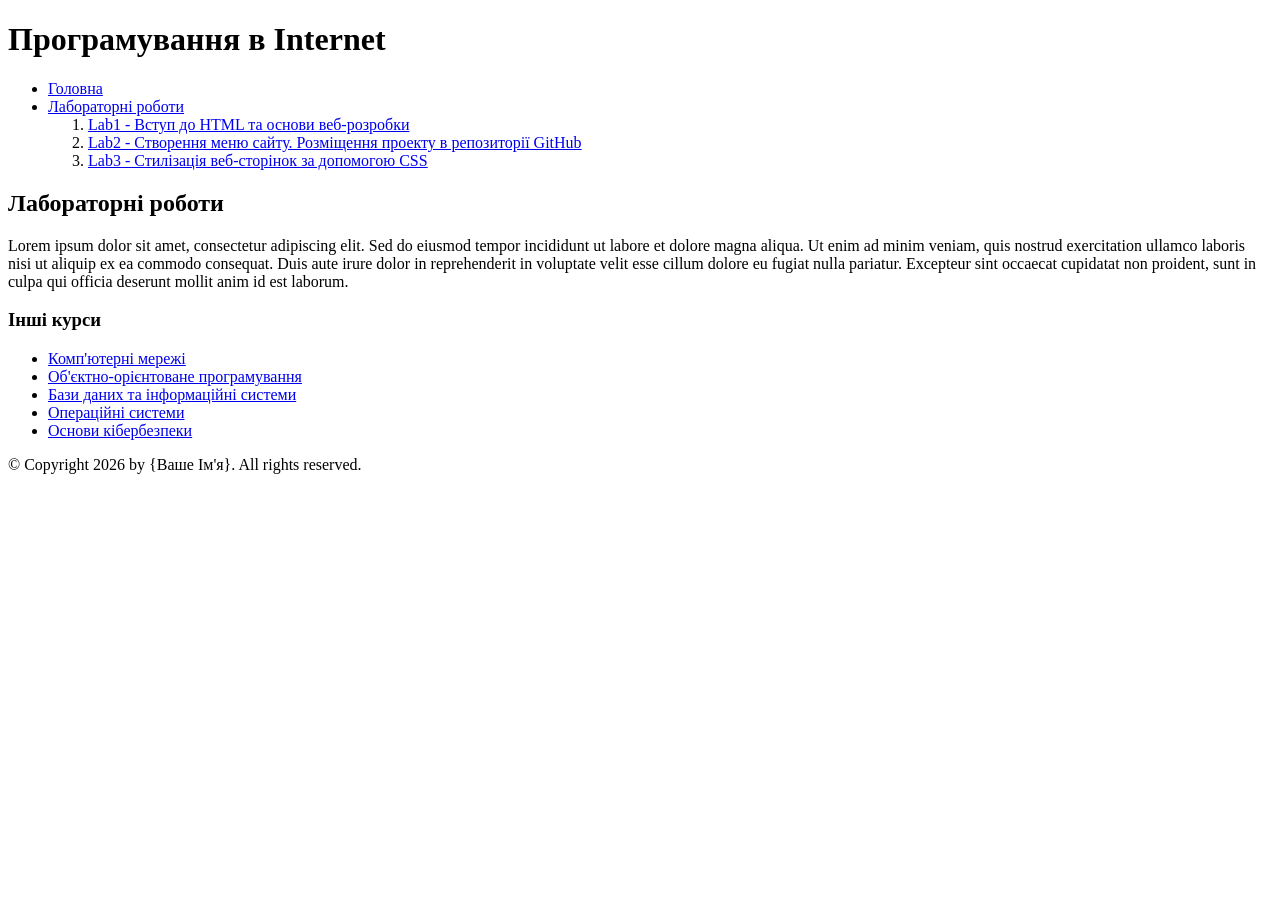
==== lab2/index.html @ 2944ff52 "Added LR3" ====
<!DOCTYPE html>
<html lang="uk">
<head>
    <meta charset="UTF-8">
    <meta name="viewport" content="width=device-width, initial-scale=1.0">
    <title>Лабораторна робота №2</title>
</head>
<body>

    <header>
        <h1>Програмування в Internet</h1>
    </header>

    <nav>
        <ul>
            <li><a href="/">Головна</a></li>
            <li>
                <a href="#labs">Лабораторні роботи</a>
                <ol>
                    <li><a href="https://loquacious-peony-5c8db0.netlify.app/">Lab1 - Вступ до HTML та основи веб-розробки</a></li>
                    <li><a href="/LAB2/index.html">Lab2 - Створення меню сайту. Розміщення проекту в репозиторії GitHub</a></li>
                    <li><a href="/">Lab3 - Стилізація веб-сторінок за допомогою CSS</a></li>
                </ol>
            </li>
        </ul>
    </nav>

    <!-- Main: Основний контент сайту -->
    <main>
        <article>
            <section id="labs">
                <h2>Лабораторні роботи</h2>
                <p>Lorem ipsum dolor sit amet, consectetur adipiscing elit. Sed do eiusmod tempor incididunt ut labore et dolore magna aliqua. Ut enim ad minim veniam, quis nostrud exercitation ullamco laboris nisi ut aliquip ex ea commodo consequat. Duis aute irure dolor in reprehenderit in voluptate velit esse cillum dolore eu fugiat nulla pariatur. Excepteur sint occaecat cupidatat non proident, sunt in culpa qui officia deserunt mollit anim id est laborum.</p>
            </section>
        </article>

        <!-- Aside: Інші курси -->
        <aside>
            <h3>Інші курси</h3>
            <ul>
                <li><a href="https://www.coursera.org/learn/computer-networking" target="_blank">Комп'ютерні мережі</a></li>
                <li><a href="https://www.coursera.org/learn/programming-languages" target="_blank">Об'єктно-орієнтоване програмування</a></li>
                <li><a href="https://www.coursera.org/learn/databases" target="_blank">Бази даних та інформаційні системи</a></li>
                <li><a href="https://www.coursera.org/learn/operating-systems" target="_blank">Операційні системи</a></li>
                <li><a href="https://www.coursera.org/learn/cybersecurity-basics" target="_blank">Основи кібербезпеки</a></li>
            </ul>
        </aside>
    </main>

    <!-- Footer: Авторські права -->
    <footer>
        <p>&copy; Copyright 2026 by {Ваше Ім'я}. All rights reserved.</p>
    </footer>

</body>
</html>
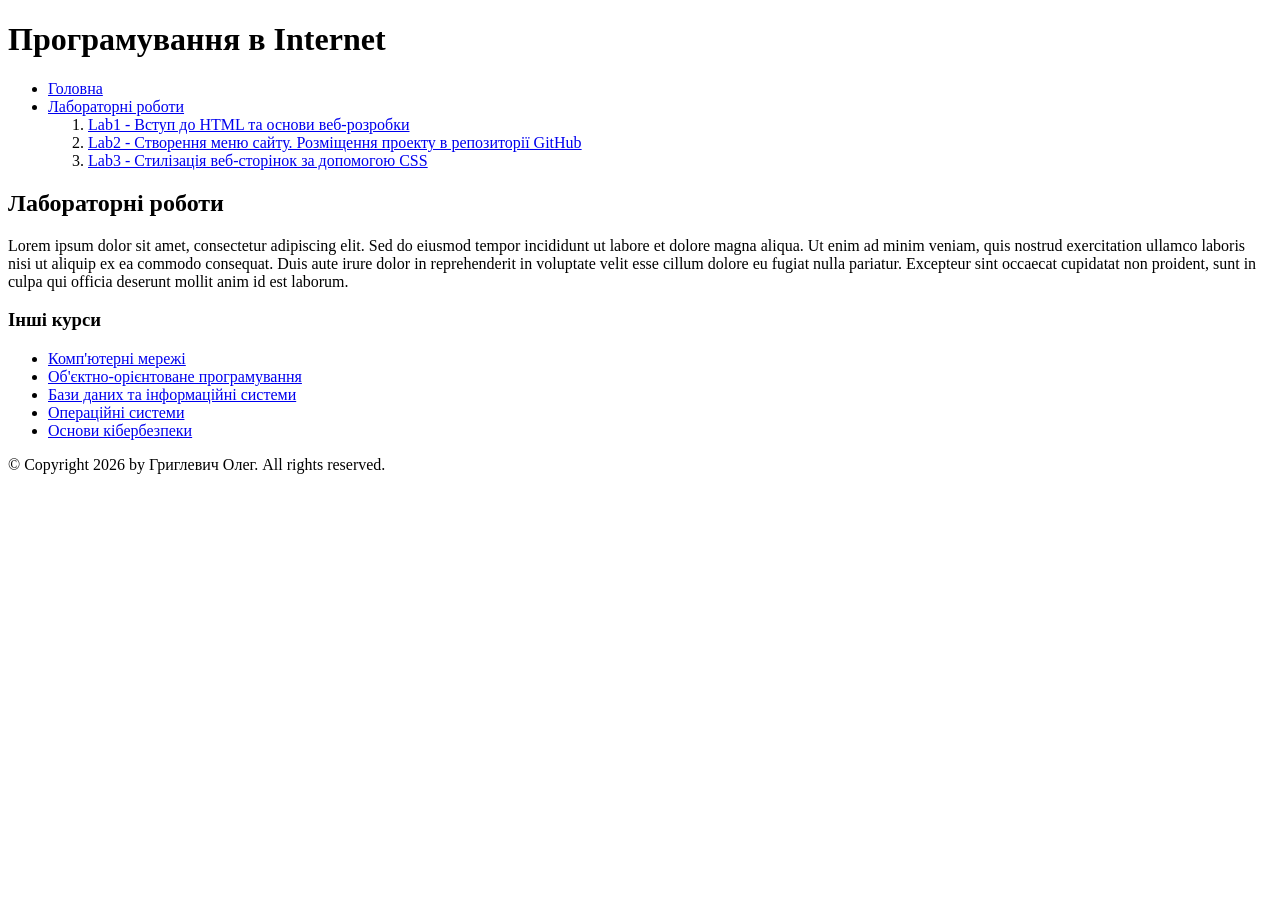
==== commit 3c1fc102: "Some fixes" ====
--- a/lab2/index.html
+++ b/lab2/index.html
@@ -18,8 +18,8 @@
                 <a href="#labs">Лабораторні роботи</a>
                 <ol>
                     <li><a href="https://loquacious-peony-5c8db0.netlify.app/">Lab1 - Вступ до HTML та основи веб-розробки</a></li>
-                    <li><a href="/LAB2/index.html">Lab2 - Створення меню сайту. Розміщення проекту в репозиторії GitHub</a></li>
-                    <li><a href="/">Lab3 - Стилізація веб-сторінок за допомогою CSS</a></li>
+                    <li><a href="lab2/index.html">Lab2 - Створення меню сайту. Розміщення проекту в репозиторії GitHub</a></li>
+                    <li><a href="lab3/index.html">Lab3 - Стилізація веб-сторінок за допомогою CSS</a></li>
                 </ol>
             </li>
         </ul>
@@ -49,7 +49,7 @@
 
     <!-- Footer: Авторські права -->
     <footer>
-        <p>&copy; Copyright 2026 by {Ваше Ім'я}. All rights reserved.</p>
+        <p>&copy; Copyright 2026 by Григлевич Олег. All rights reserved.</p>
     </footer>
 
 </body>
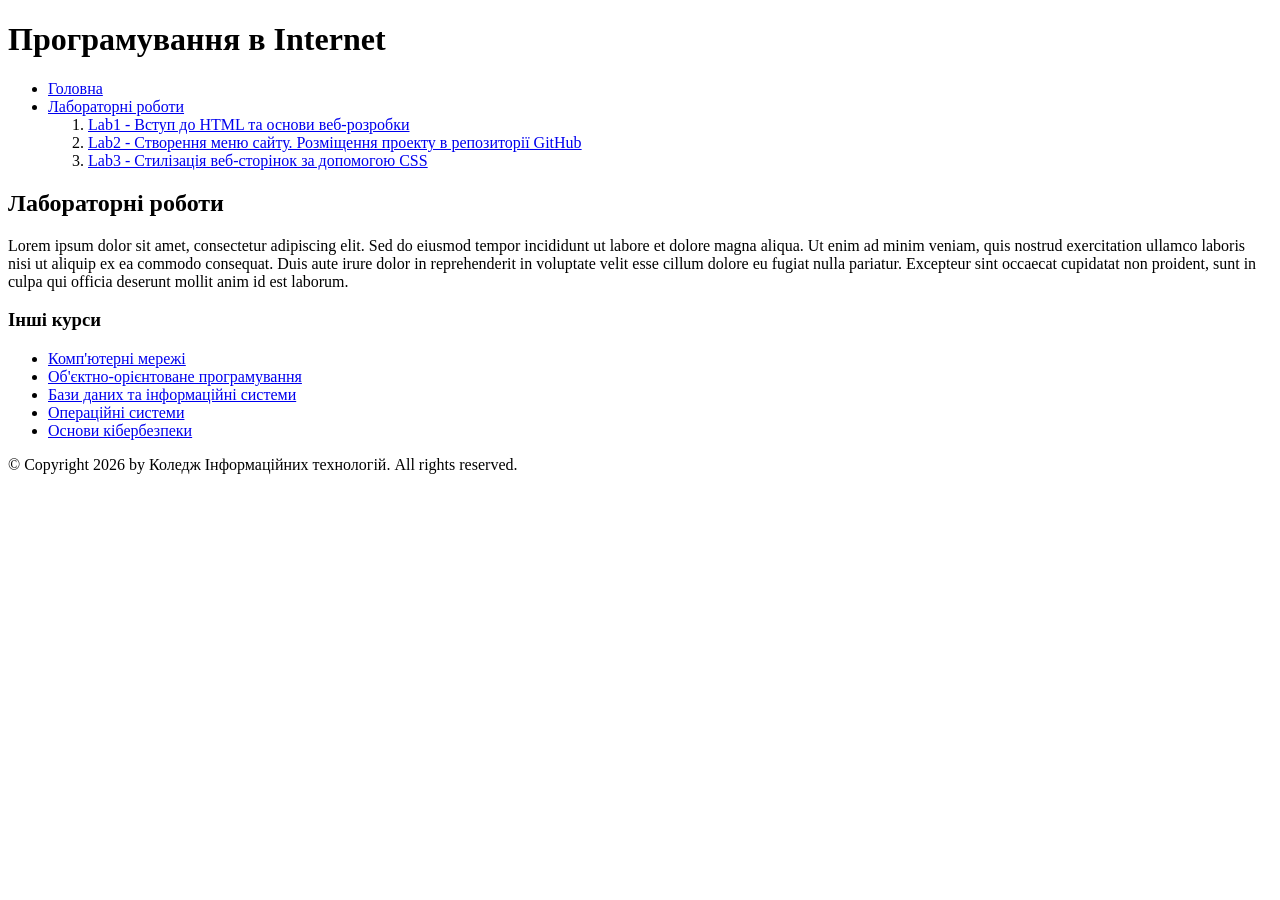
==== commit 592bc3e0: "added fixes 2" ====
--- a/lab2/index.html
+++ b/lab2/index.html
@@ -49,7 +49,7 @@
 
     <!-- Footer: Авторські права -->
     <footer>
-        <p>&copy; Copyright 2026 by Григлевич Олег. All rights reserved.</p>
+        <p>&copy; Copyright 2026 by Коледж Інформаційних технологій. All rights reserved.</p>
     </footer>
 
 </body>
